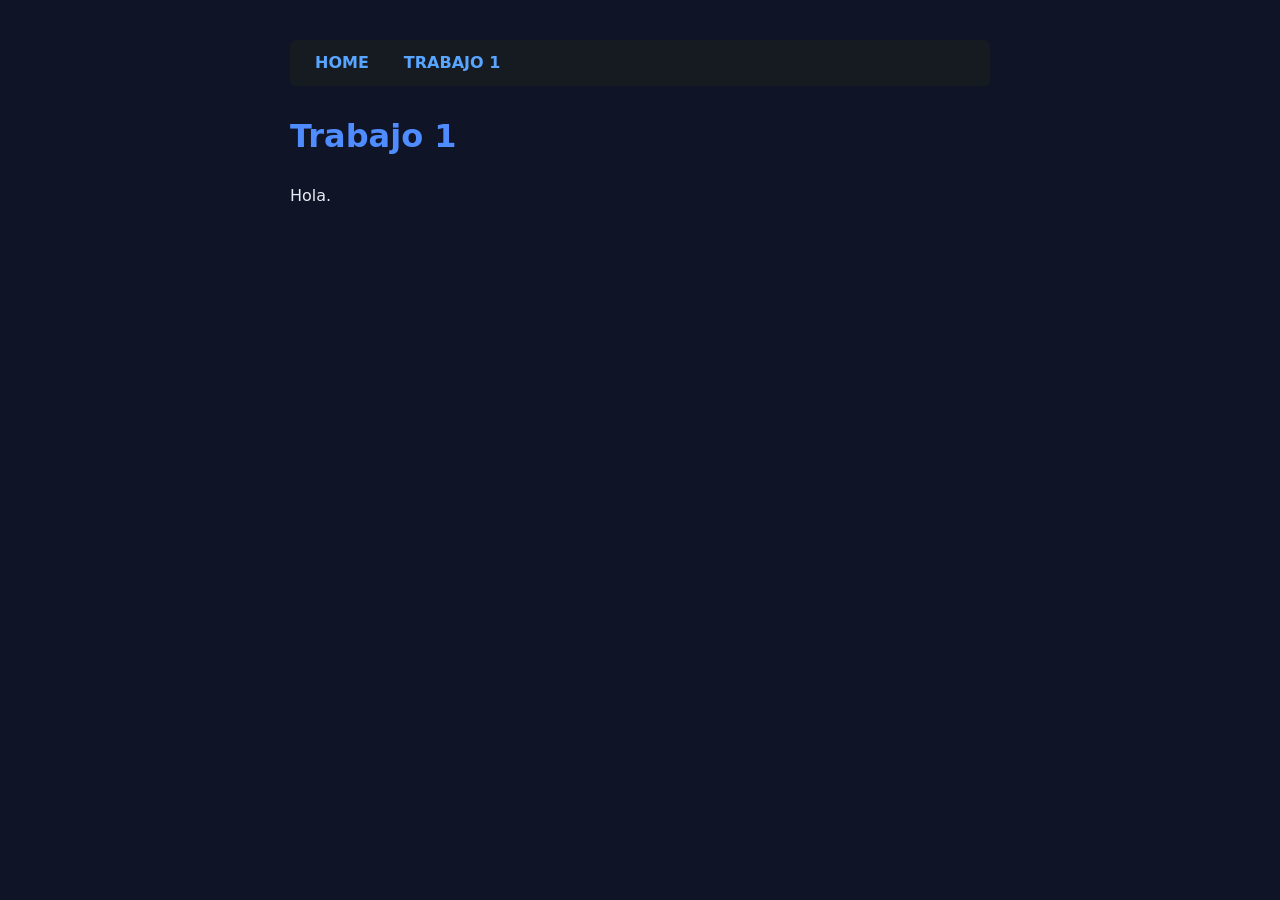
==== trabajo1.html @ 024c2a34 "Añadiendo el Menú" ====
<!DOCTYPE html>
<html lang="es">
<head>
  <meta charset="UTF-8">
  <meta name="viewport" content="width=device-width, initial-scale=1.0">
  <title>Diario del desarrollador - Trabajo 1</title>
  <link rel="stylesheet" href="estilos.css">
</head>
<body>

        <nav id="menu">
            <ul>
                <li><a href="index.html" class="enlace-menu">HOME</a></li>
                <li><a href="trabajo1.html" class="enlace-menu">TRABAJO 1</a></li>
            </ul>
        </nav>

  <h1>Trabajo 1</h1>
  <p>Hola.</p>

  <script src="app.js"></script>
</body>
</html>
---- estilos.css ----
body {
  font-family: "Segoe UI", system-ui, sans-serif;
  background-color: #0f1426;
  color: #e8ecf4;
  max-width: 700px;
  margin: 40px auto;
  padding: 0 20px;
  line-height: 1.6;
}

h1 {
  color: #4f8cff;
}


#mi-boton {
  background-color: #4CAF50;
  color: white;
  padding: 12px 24px;
  border: none;
  border-radius: 8px;
  font-size: 16px;
  cursor: pointer;
  transition: background-color 0.3s ease;
}

#mi-boton:hover {
  background-color: #45a049;
}


#aviso {
  font-size: 18px;
  margin-top: 15px;
  color: #e8ecf4; 
}


#menu {
  background-color: #161b22; 
  padding: 10px 15px;
  border-radius: 6px;
  margin-bottom: 25px;
}

#menu ul {
  list-style: none;
  padding: 0;
  margin: 0;
  display: flex;
  gap: 15px;
}


.enlace-menu {
  color: #58a6ff;            
  text-decoration: none;
  font-weight: bold;
  padding: 5px 10px;
  border-radius: 4px;
  transition: background-color 0.2s ease, color 0.2s ease;
}


.enlace-menu:hover {
  background-color: #1f293d; 
  color: #79c0ff;            
}
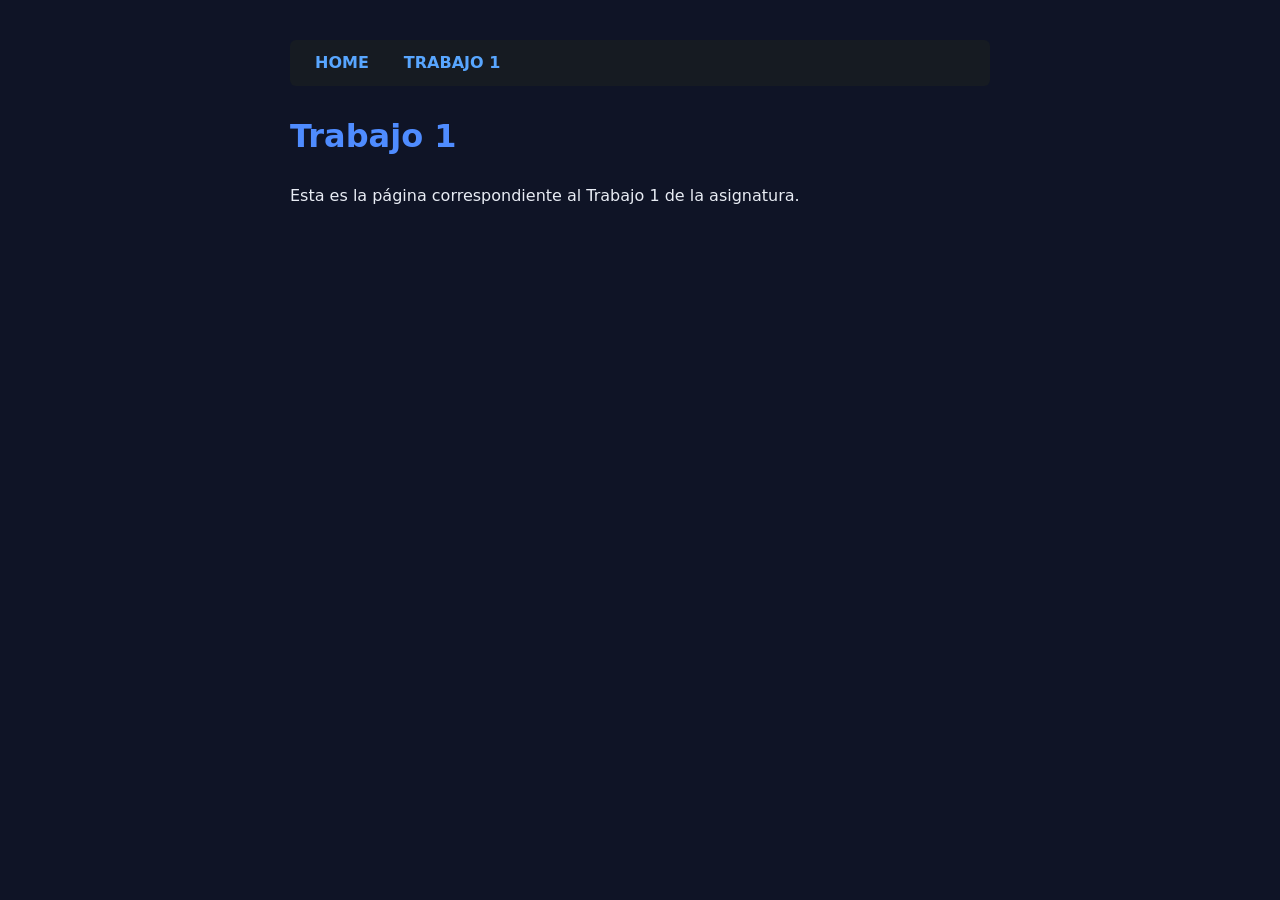
==== commit 0f6b76c5: "Solucion de fallos" ====
--- a/trabajo1.html
+++ b/trabajo1.html
@@ -8,15 +8,16 @@
 </head>
 <body>
 
-        <nav id="menu">
-            <ul>
-                <li><a href="index.html" class="enlace-menu">HOME</a></li>
-                <li><a href="trabajo1.html" class="enlace-menu">TRABAJO 1</a></li>
-            </ul>
-        </nav>
+  
+  <nav id="menu">
+    <ul>
+      <li><a href="index.html" class="enlace-menu">HOME</a></li>
+      <li><a href="trabajo1.html" class="enlace-menu">TRABAJO 1</a></li>
+    </ul>
+  </nav>
 
   <h1>Trabajo 1</h1>
-  <p>Hola.</p>
+  <p>Esta es la página correspondiente al Trabajo 1 de la asignatura.</p>
 
   <script src="app.js"></script>
 </body>
--- a/estilos.css
+++ b/estilos.css
@@ -1,3 +1,4 @@
+
 body {
   font-family: "Segoe UI", system-ui, sans-serif;
   background-color: #0f1426;
@@ -10,6 +11,37 @@
 
 h1 {
   color: #4f8cff;
+}
+
+
+#menu {
+  background-color: #161b22;
+  padding: 10px 15px;
+  border-radius: 6px;
+  margin-bottom: 25px;
+}
+
+#menu ul {
+  list-style: none;
+  padding: 0;
+  margin: 0;
+  display: flex;
+  gap: 15px;
+}
+
+
+.enlace-menu {
+  color: #58a6ff;
+  text-decoration: none;
+  font-weight: bold;
+  padding: 5px 10px;
+  border-radius: 4px;
+  transition: background-color 0.2s ease, color 0.2s ease;
+}
+
+.enlace-menu:hover {
+  background-color: #1f293d;
+  color: #79c0ff;
 }
 
 
@@ -32,37 +64,5 @@
 #aviso {
   font-size: 18px;
   margin-top: 15px;
-  color: #e8ecf4; 
-}
-
-
-#menu {
-  background-color: #161b22; 
-  padding: 10px 15px;
-  border-radius: 6px;
-  margin-bottom: 25px;
-}
-
-#menu ul {
-  list-style: none;
-  padding: 0;
-  margin: 0;
-  display: flex;
-  gap: 15px;
-}
-
-
-.enlace-menu {
-  color: #58a6ff;            
-  text-decoration: none;
-  font-weight: bold;
-  padding: 5px 10px;
-  border-radius: 4px;
-  transition: background-color 0.2s ease, color 0.2s ease;
-}
-
-
-.enlace-menu:hover {
-  background-color: #1f293d; 
-  color: #79c0ff;            
+  color: #e8ecf4;
 }
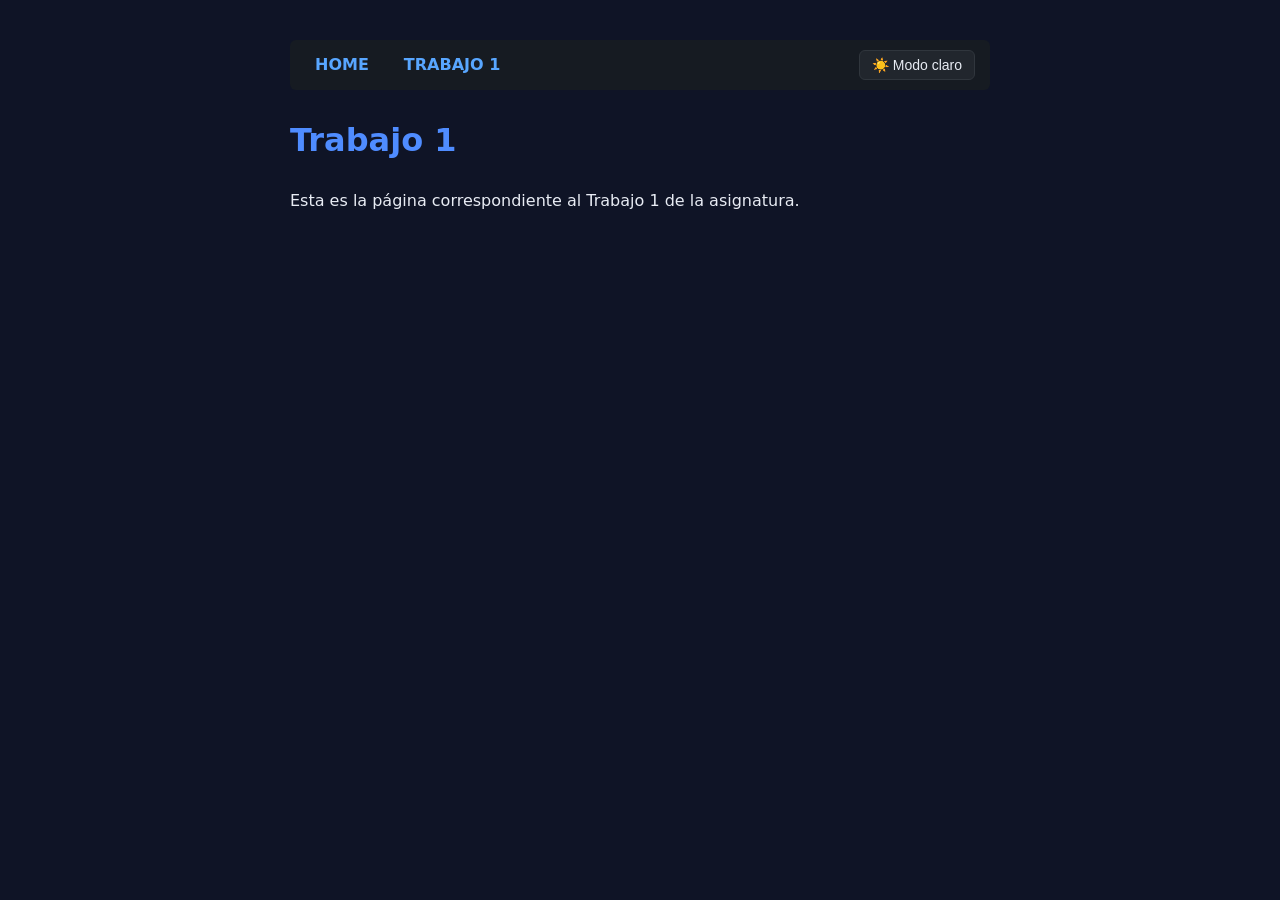
==== commit 297e43f7: "Añadiendo el modo oscuro" ====
--- a/trabajo1.html
+++ b/trabajo1.html
@@ -8,12 +8,12 @@
 </head>
 <body>
 
-  
   <nav id="menu">
     <ul>
       <li><a href="index.html" class="enlace-menu">HOME</a></li>
       <li><a href="trabajo1.html" class="enlace-menu">TRABAJO 1</a></li>
     </ul>
+    <button id="modonoche">☀️ Modo claro</button>
   </nav>
 
   <h1>Trabajo 1</h1>
--- a/estilos.css
+++ b/estilos.css
@@ -7,18 +7,22 @@
   margin: 40px auto;
   padding: 0 20px;
   line-height: 1.6;
+  transition: background-color 0.3s ease, color 0.3s ease;
 }
 
 h1 {
   color: #4f8cff;
 }
 
-
 #menu {
   background-color: #161b22;
   padding: 10px 15px;
   border-radius: 6px;
   margin-bottom: 25px;
+  display: flex;
+  justify-content: space-between;
+  align-items: center;
+  transition: background-color 0.3s ease;
 }
 
 #menu ul {
@@ -28,7 +32,6 @@
   display: flex;
   gap: 15px;
 }
-
 
 .enlace-menu {
   color: #58a6ff;
@@ -44,6 +47,20 @@
   color: #79c0ff;
 }
 
+#modonoche {
+  background-color: #21262d;
+  color: #e8ecf4;
+  border: 1px solid #30363d;
+  padding: 6px 12px;
+  border-radius: 6px;
+  cursor: pointer;
+  font-size: 14px;
+  transition: background-color 0.2s ease;
+}
+
+#modonoche:hover {
+  background-color: #30363d;
+}
 
 #mi-boton {
   background-color: #4CAF50;
@@ -60,9 +77,45 @@
   background-color: #45a049;
 }
 
-
 #aviso {
   font-size: 18px;
   margin-top: 15px;
   color: #e8ecf4;
+}
+
+
+body.tema-claro {
+  background-color: #ffffff;
+  color: #1f2328;
+}
+
+body.tema-claro h1 {
+  color: #0969da;
+}
+
+body.tema-claro #menu {
+  background-color: #f6f8fa;
+}
+
+body.tema-claro .enlace-menu {
+  color: #0969da;
+}
+
+body.tema-claro .enlace-menu:hover {
+  background-color: #eaeef2;
+  color: #0550ae;
+}
+
+body.tema-claro #modonoche {
+  background-color: #f3f4f6;
+  color: #1f2328;
+  border: 1px solid #d0d7de;
+}
+
+body.tema-claro #modonoche:hover {
+  background-color: #d0d7de;
+}
+
+body.tema-claro #aviso {
+  color: #1f2328;
 }
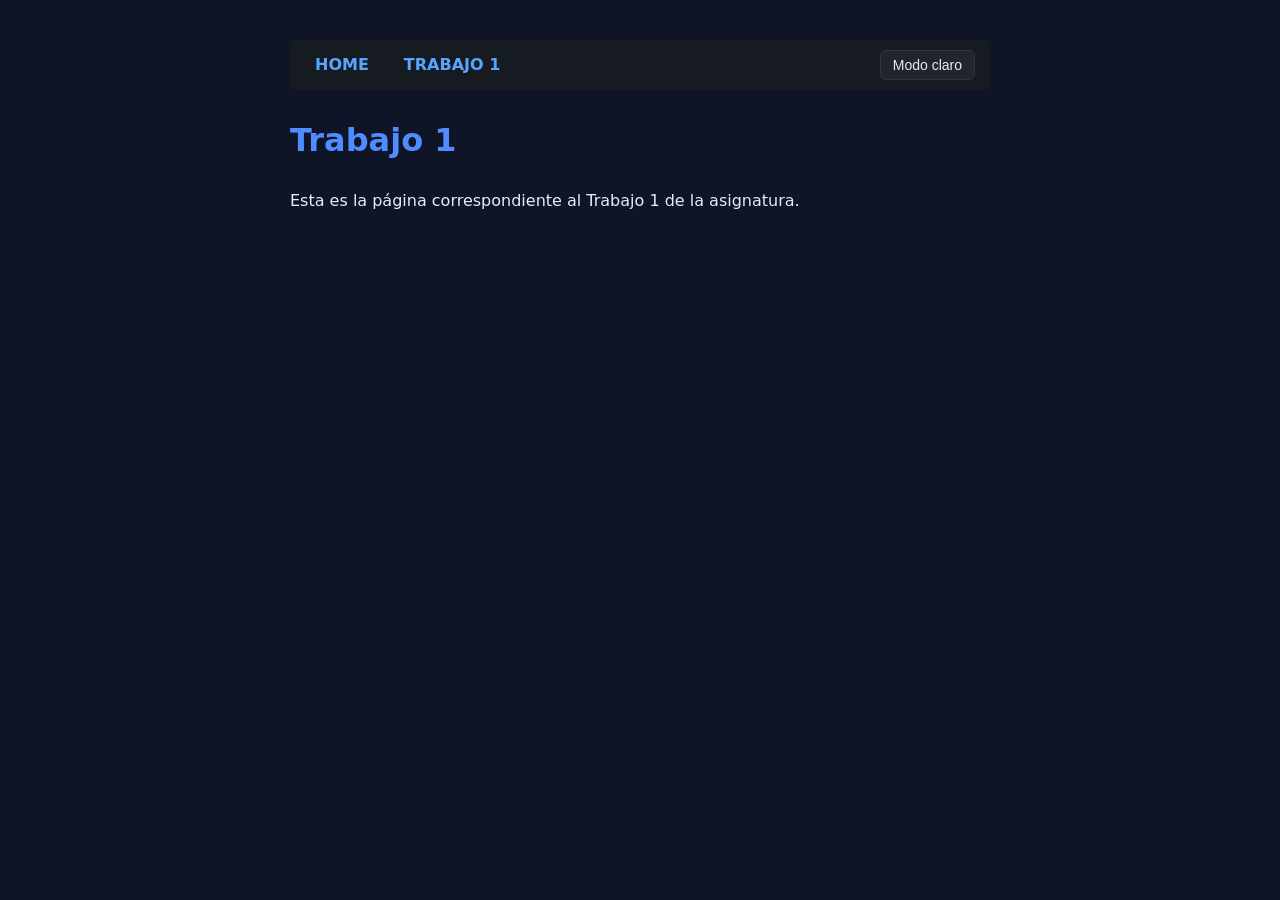
==== commit b0b58592: "mas arreglos" ====
--- a/trabajo1.html
+++ b/trabajo1.html
@@ -13,7 +13,7 @@
       <li><a href="index.html" class="enlace-menu">HOME</a></li>
       <li><a href="trabajo1.html" class="enlace-menu">TRABAJO 1</a></li>
     </ul>
-    <button id="modonoche">☀️ Modo claro</button>
+    <button id="modonoche"> Modo claro</button>
   </nav>
 
   <h1>Trabajo 1</h1>
